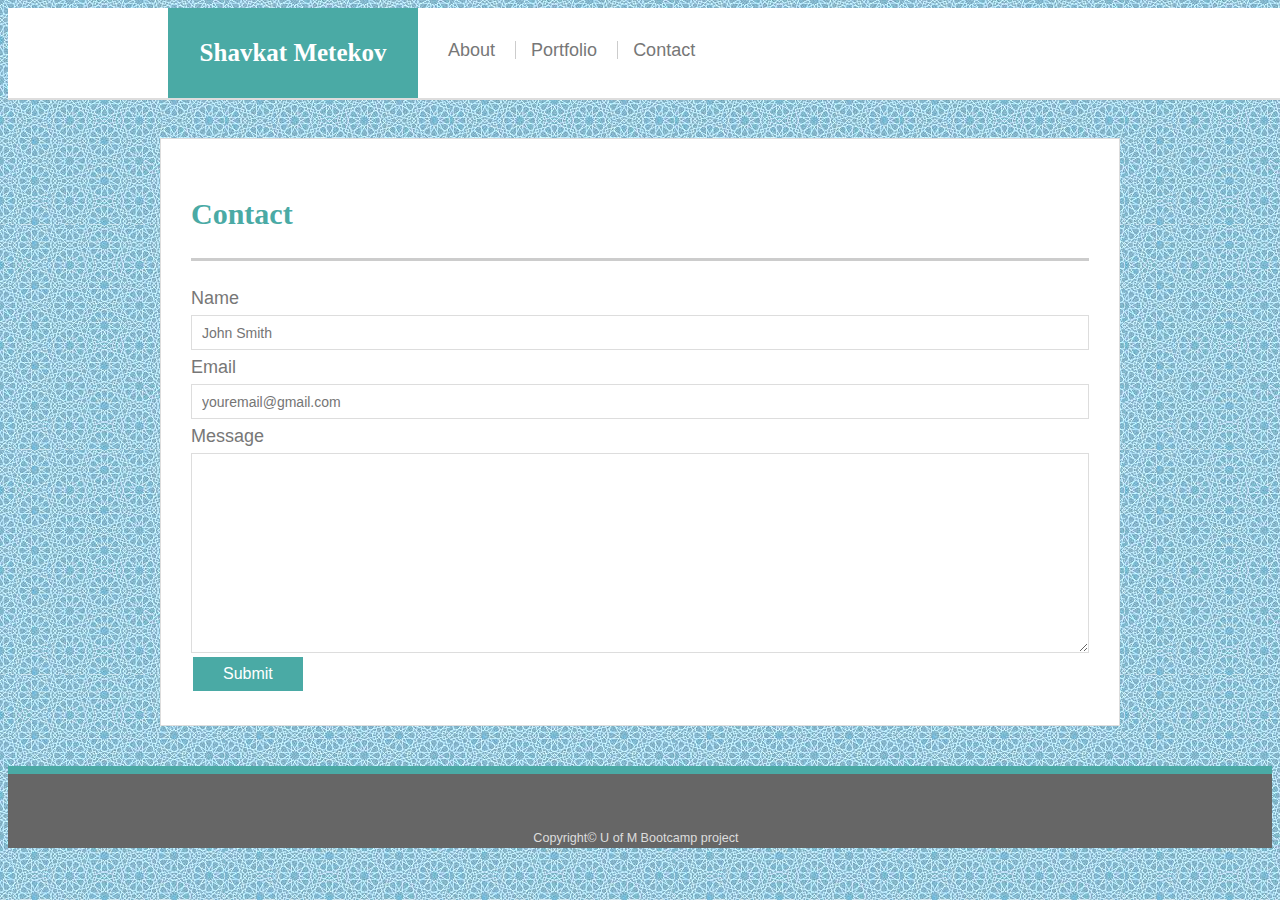
==== contact.html @ c1b9084c "upload images and code" ====
<!DOCTYPE html>
<html lang="en-us">


<head>
    <meta charset="UTF-8">
    <meta name="viewport" content="width=device-width, initial-scale=1.0">
    <meta http-equiv="X-UA-Compatible" content="ie=edge">
    <title>Contact</title>
    <link rel="stylesheet" href="assets/css/style.css">
</head>

<body>
    <!-- Header and Page Links-->
    <header id="mainhead">
        <div class="container">
            <a href="index.html" id="logo">Shavkat Metekov</a>
            <nav>
                <a href="index.html">About</a>
                <a href="portfolio.html">Portfolio</a>
                <a href="contact.html">Contact</a>
            </nav>
        </div>
    </header>

    <!-- Main Content of Contact -->
    <div id="main-content" class="container">
        <section class="main-section">
            <h1>Contact</h1>
            <form action="mailto:metekov.shavkat@gmail.com" method="get" enctype="text/plain">

                
                
                    <label for="name">Name</label>
                    <input type="text" id="name" name="user_name" placeholder="John Smith">

                    <label for="email">Email</label>
                    <input type="email" id="email" name="user_email" placeholder="youremail@gmail.com">

                    <label for="message">Message</label>
                    <textarea id="message" name="user_message"></textarea>
                

                <button type="submit">Submit</button>

            </form>
    </div>
    </div>
    </div>
    <!-- Footer -->
    <footer>
        <div class="container">
            <p>Copyright© U of M Bootcamp project</p>
        </div>
    </footer>
</body>

</html>
---- assets/css/style.css ----
body {
  font-family: 'Arial', 'Helvetica Neue', Helvetica, sans-serif;
  font-size: 18px;
  line-height: 34px;
  background-color: #ffffff;
  background-image: url('../images/back.jpeg');
}

* {
  box-sizing: border-box;
}

/* general */

.container {
  width: 100%;
  max-width: 960px;
  margin: 0 auto;
  clear: both;
}

h1,
h2,
p {
  margin-bottom: 20px;
}

h1,
h2 {
  font-family: 'Georgia', Times, 'Times New Roman', serif;
  font-weight: 700;
  color: #4aaaa5;
}

h1 {
  padding-bottom: 20px;
  font-size: 30px;
  line-height: 49px;
  border-bottom: 3px solid #cccccc;
}

h2 {
  font-size: 22px;
}

/* header */

#mainhead {
  position: fixed;
  z-index: 99;
  width: 100%;
  margin: 0 0 30px;
  overflow: auto;
  color: #777777;
  background: #ffffff;
  border-bottom: 2px solid #dddddd;
}

#logo {
  float: left;
  width: 250px;
  height: 90px;
  font-family: 'Georgia', Times, 'Times New Roman', Times, serif, serif;
  font-size: 25px;
  font-weight: 700;
  line-height: 90px;
  color: #ffffff;
  text-align: center;
  text-decoration: none;
  background: #4aaaa5;

}

nav {
  float: left;
  margin-top: 25px;
}

nav a {
  display: inline-block;
  padding-left: 15px;
  margin-left: 15px;
  line-height: 18px;
  color: #777777;
  text-decoration: none;
  border-left: 1px solid #cccccc;
}

nav a:first-child {
  border-left: 0 none;
}

/*Footer*/

footer {
  color: #dddddd;
  font-size: 0.7em;
  text-align: center;
  background-color: #666666;
  padding: 34px 8px 40px 0px;
  border-top: 8px solid #4aaaa5;
  height: 80px;
  clear: both;
}

/* main */

#main-content {
  padding-top: 130px;
}

.main-section {
  float: left;
  width: 100%;
  max-width: 960px;
  padding: 30px;
  margin: 0 0 40px;
  background: #ffffff;
  border: 1px solid #dddddd;
}

/* portfolio page */

.port {
  position: relative;
  float: left;
  width: 274px;
  height: 274px;
  margin: 20px 0 25px;
  overflow: auto;
}

.port img {
  width: 100%;
  border: 0 none;
  opacity: 1.0;
  padding: 5px;
}

.port h2 {
  position: absolute;
  padding: 5px;
  bottom: 20px;
  width: 100%;
  padding: 15px;
  margin-bottom: 0;
  font-weight: 300;
  line-height: 30px;
  color: #ffffff;
  text-align: center;
  background: #4aaaa5;
  border-bottom: 0;
}

/* contact page */

#contact-form ul {
  margin-bottom: 20px;
}

#contact-form li {
  margin-bottom: 10px;
}

label,
input[type=text],
input[type=email],
textarea {
  display: block;
  width: 100%;
}

input[type=text],
input[type=email],
textarea {
  height: 35px;
  padding: 0 10px;
  font-size: 14px;
  border: 1px solid #dddddd;
}

textarea {
  height: 200px;
}

button {
  background-color: #4aaaa5;
  border: none;
  color: #ffffff;
  padding: 8px 30px;
  text-align: center;
  text-decoration: none;
  display: inline-block;
  font-size: 16px;
  margin: 4px 2px;
  cursor: pointer;
}

input[type=submit] {
  padding: 10px 30px;
  font-size: 18px;
  color: #ffffff;
  cursor: pointer;
  background: #4aaaa5;
  border: 0 none;
}

label {
    color: #777777
}
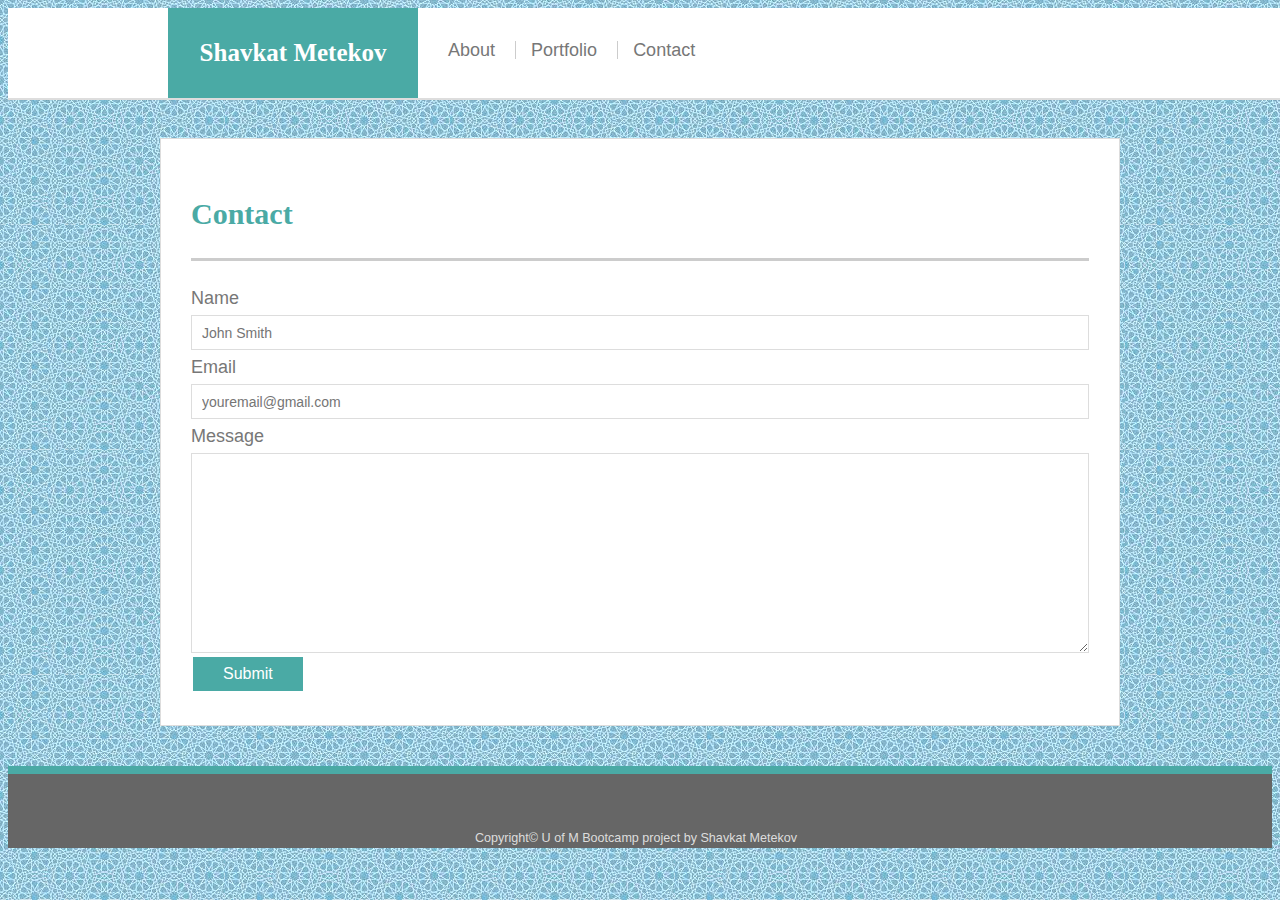
==== commit 8dc24be2: "portfolio links updated" ====
--- a/contact.html
+++ b/contact.html
@@ -50,7 +50,7 @@
     <!-- Footer -->
     <footer>
         <div class="container">
-            <p>Copyright© U of M Bootcamp project</p>
+            <p>Copyright© U of M Bootcamp project by Shavkat Metekov</p>
         </div>
     </footer>
 </body>
--- a/assets/css/style.css
+++ b/assets/css/style.css
@@ -89,7 +89,16 @@
 nav a:first-child {
   border-left: 0 none;
 }
-
+img {
+  float: left;
+}
+}
+
+.clearfix::after {
+content: "";
+clear: both;
+display: table;
+}
 /*Footer*/
 
 footer {
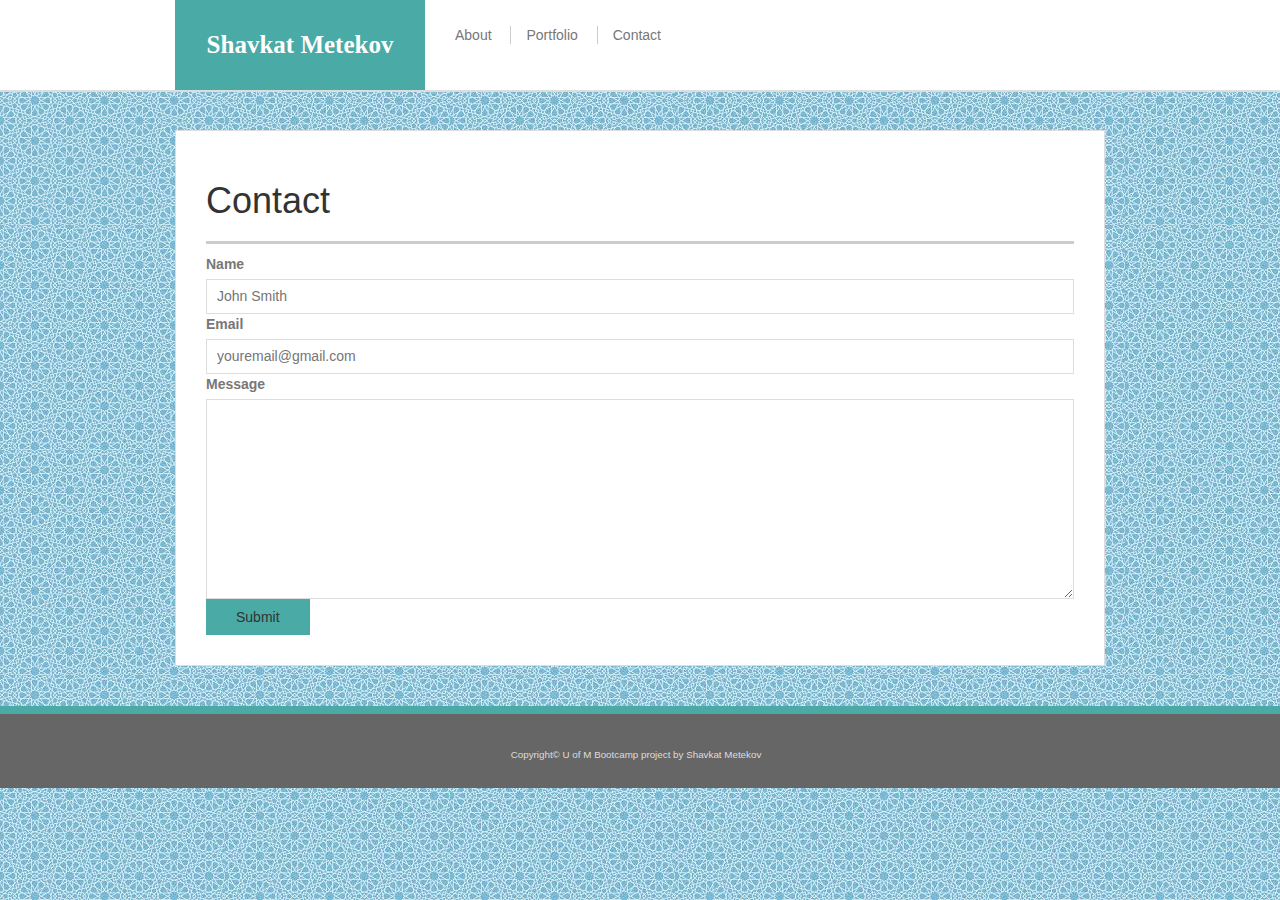
==== commit f35c5180: "styling added from bootstrap" ====
--- a/contact.html
+++ b/contact.html
@@ -8,6 +8,9 @@
     <meta http-equiv="X-UA-Compatible" content="ie=edge">
     <title>Contact</title>
     <link rel="stylesheet" href="assets/css/style.css">
+    <link rel="stylesheet" href="https://maxcdn.bootstrapcdn.com/bootstrap/3.4.1/css/bootstrap.min.css">
+    <script src="https://ajax.googleapis.com/ajax/libs/jquery/3.4.1/jquery.min.js"></script>
+    <script src="https://maxcdn.bootstrapcdn.com/bootstrap/3.4.1/js/bootstrap.min.js"></script>
 </head>
 
 <body>
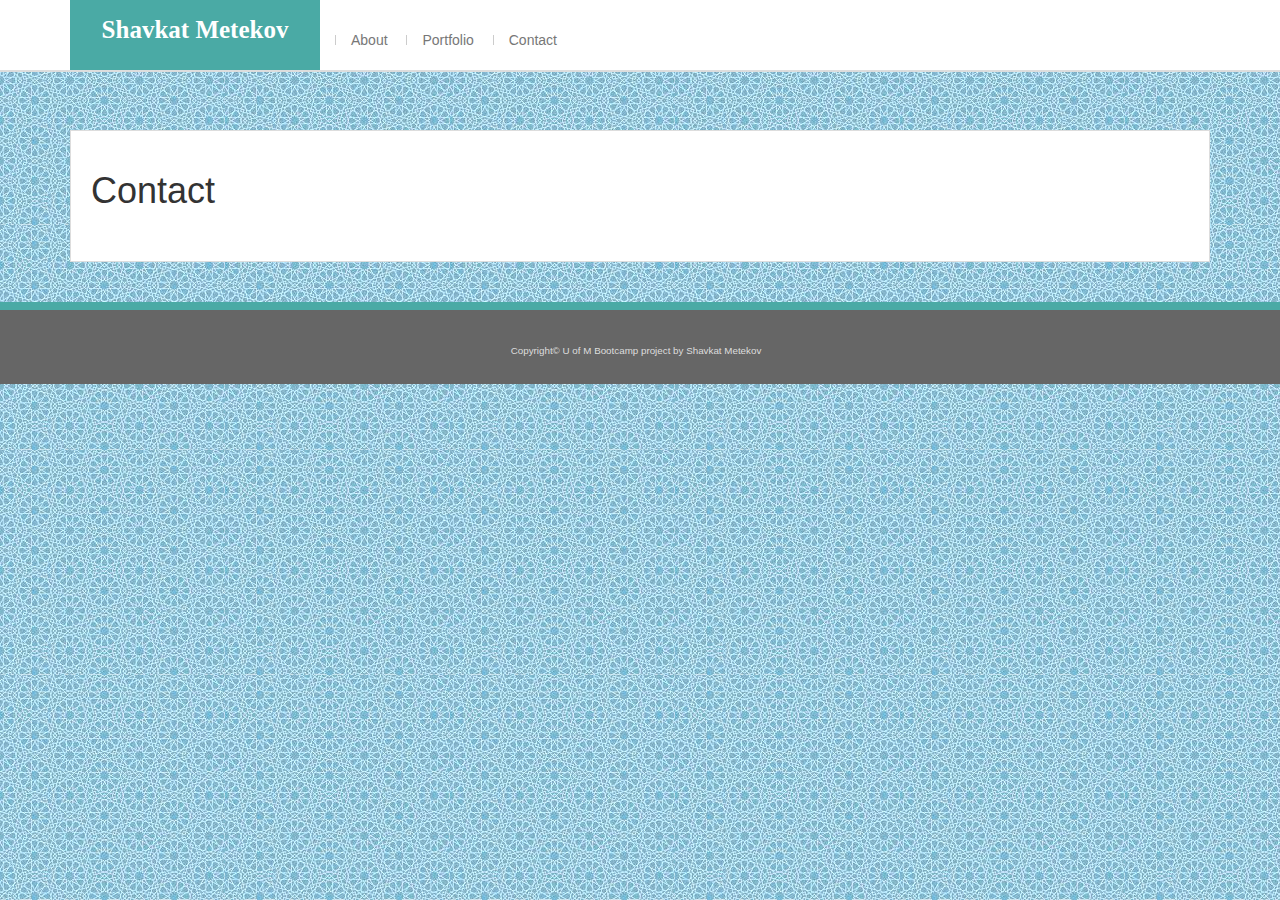
==== commit 714a6dbf: "github logo added" ====
--- a/contact.html
+++ b/contact.html
@@ -30,6 +30,8 @@
     <div id="main-content" class="container">
         <section class="main-section">
             <h1>Contact</h1>
+
+            <!--
             <form action="mailto:metekov.shavkat@gmail.com" method="get" enctype="text/plain">
 
                 
@@ -47,6 +49,7 @@
                 <button type="submit">Submit</button>
 
             </form>
+            -->
     </div>
     </div>
     </div>
--- a/assets/css/style.css
+++ b/assets/css/style.css
@@ -6,18 +6,8 @@
   background-image: url('../images/back.jpeg');
 }
 
-* {
-  box-sizing: border-box;
-}
 
 /* general */
-
-.container {
-  width: 100%;
-  max-width: 960px;
-  margin: 0 auto;
-  clear: both;
-}
 
 h1,
 h2,
@@ -36,11 +26,13 @@
   padding-bottom: 20px;
   font-size: 30px;
   line-height: 49px;
-  border-bottom: 3px solid #cccccc;
 }
 
 h2 {
-  font-size: 22px;
+
+  grid-row-start: 1;
+  grid-column-start: 1; 
+  padding-left: 20px;
 }
 
 /* header */
@@ -59,11 +51,11 @@
 #logo {
   float: left;
   width: 250px;
-  height: 90px;
+  height: 70px;
   font-family: 'Georgia', Times, 'Times New Roman', Times, serif, serif;
   font-size: 25px;
   font-weight: 700;
-  line-height: 90px;
+  line-height: 60px;
   color: #ffffff;
   text-align: center;
   text-decoration: none;
@@ -73,26 +65,19 @@
 
 nav {
   float: left;
-  margin-top: 25px;
+  margin-top: 30px;
 }
 
 nav a {
   display: inline-block;
   padding-left: 15px;
   margin-left: 15px;
-  line-height: 18px;
+  line-height: 10px;
   color: #777777;
   text-decoration: none;
   border-left: 1px solid #cccccc;
 }
 
-nav a:first-child {
-  border-left: 0 none;
-}
-img {
-  float: left;
-}
-}
 
 .clearfix::after {
 content: "";
@@ -116,37 +101,58 @@
 
 #main-content {
   padding-top: 130px;
-}
+
+}
+
+
 
 .main-section {
-  float: left;
-  width: 100%;
-  max-width: 960px;
-  padding: 30px;
+  display: grid;
+  grid-gap: 15px;
+  grid-template-columns: 300px 750px;
+  grid-template-rows: auto;  
+  
+  width: 100%;
+  max-width: auto;
+  padding: 20px;
   margin: 0 0 40px;
   background: #ffffff;
   border: 1px solid #dddddd;
+ 
 }
 
 /* portfolio page */
 
-.port {
-  position: relative;
-  float: left;
-  width: 274px;
-  height: 274px;
-  margin: 20px 0 25px;
-  overflow: auto;
-}
-
-.port img {
-  width: 100%;
-  border: 0 none;
-  opacity: 1.0;
-  padding: 5px;
-}
+.my-picture {
+  grid-column-start: 1;
+  grid-row-start: 2;
+  padding-right: 5px;
+}
+
+.my-picture > img {
+  grid-row-start: 1;
+  object-fit: cover;
+  width: 100%;
+}
+.port > img {
+  grid-column-start: 1;
+  grid-row-start: 1;
+
+}
+
+.text-paragraph {
+  grid-column: 2;
+  grid-row: 2;
+  justify-self: center;
+
+}
+
 
 .port h2 {
+
+  grid-column: 1/3;
+  justify-self: center;
+
   position: absolute;
   padding: 5px;
   bottom: 20px;
@@ -168,7 +174,7 @@
 }
 
 #contact-form li {
-  margin-bottom: 10px;
+  margin-bottom: 20px;
 }
 
 label,
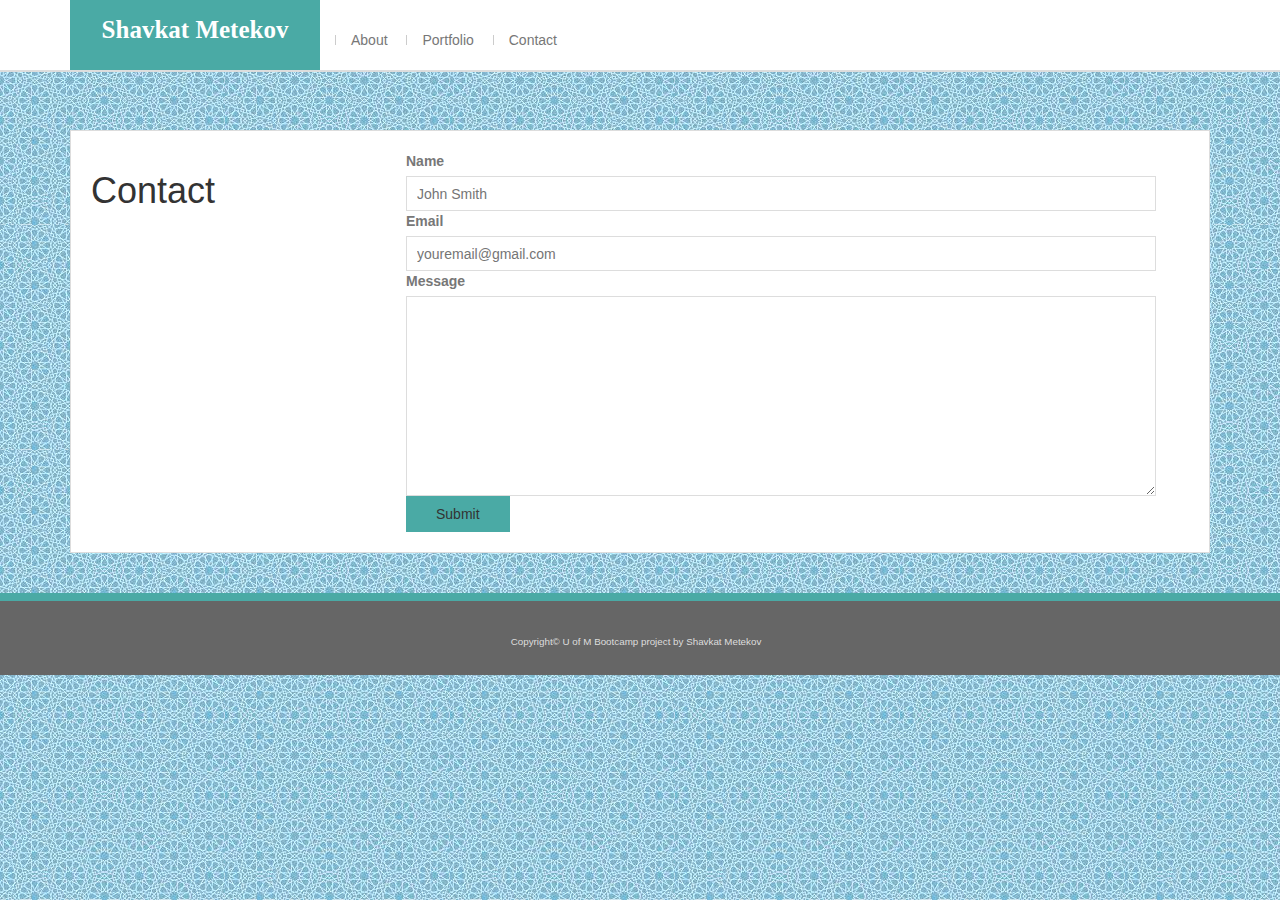
==== commit 08f96173: "porfolio updated" ====
--- a/contact.html
+++ b/contact.html
@@ -31,7 +31,7 @@
         <section class="main-section">
             <h1>Contact</h1>
 
-            <!--
+            
             <form action="mailto:metekov.shavkat@gmail.com" method="get" enctype="text/plain">
 
                 
@@ -49,7 +49,7 @@
                 <button type="submit">Submit</button>
 
             </form>
-            -->
+            
     </div>
     </div>
     </div>
--- a/assets/css/style.css
+++ b/assets/css/style.css
@@ -124,6 +124,9 @@
 /* portfolio page */
 
 .my-picture {
+  display: grid;
+  grid-column: 50px 50px;
+  grid-row: 50px 50px;
   grid-column-start: 1;
   grid-row-start: 2;
   padding-right: 5px;
@@ -131,7 +134,6 @@
 
 .my-picture > img {
   grid-row-start: 1;
-  object-fit: cover;
   width: 100%;
 }
 .port > img {
